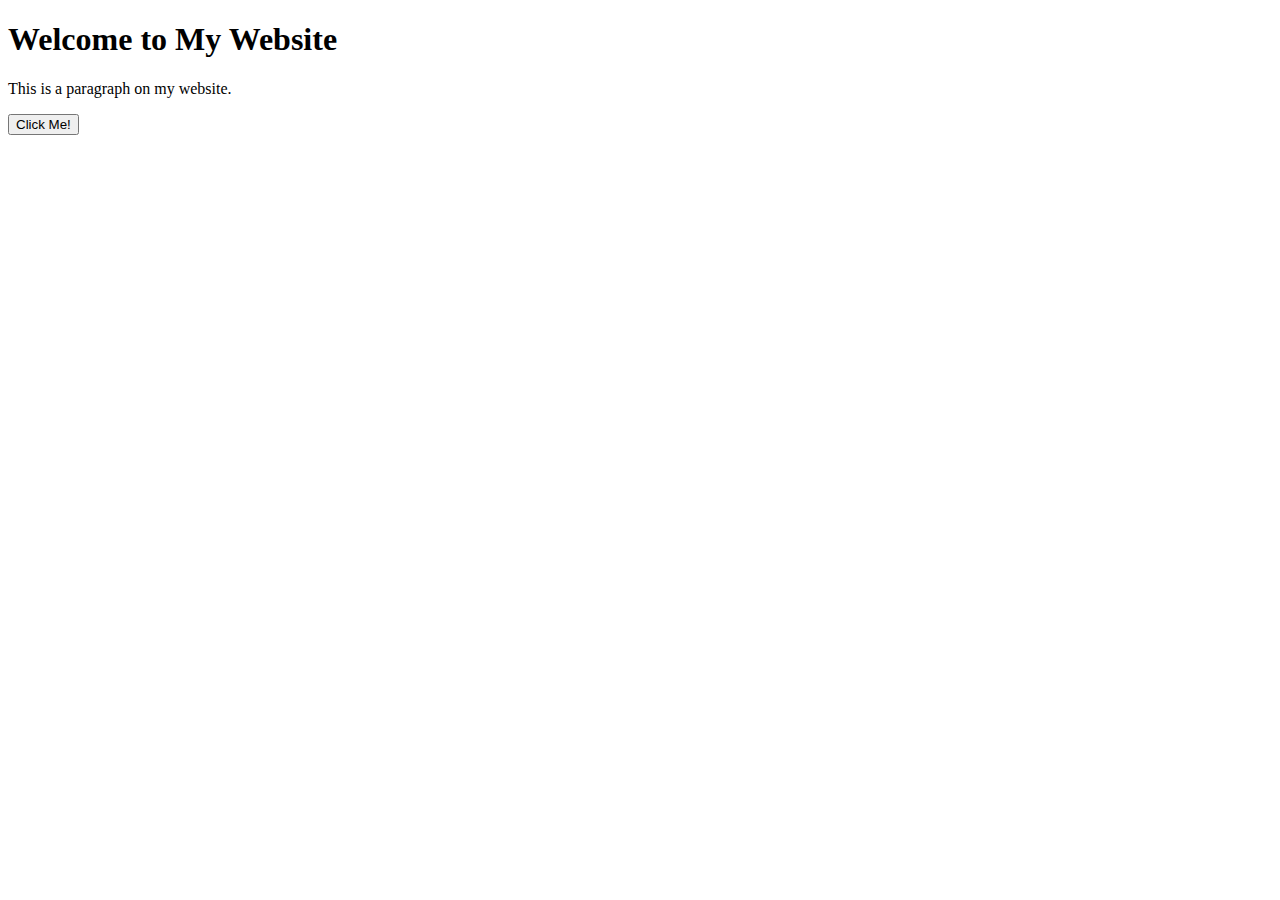
==== index.html @ 48dd0957 "Update and rename nani/index.html to index.html" ====
<!DOCTYPE html>
<html lang="en">
<head>
    <meta charset="UTF-8">
    <meta name="viewport" content="width=device-width, initial-scale=1.0">
    <title>Simple Website</title>
    <link rel="stylesheet" href="style.css">
</head>
<body>

<h1>Welcome to My Website</h1>
<p>This is a paragraph on my website.</p>

<button id="clickMeBtn">Click Me!</button>

<script src="script.js"></script>
</body>
</html>
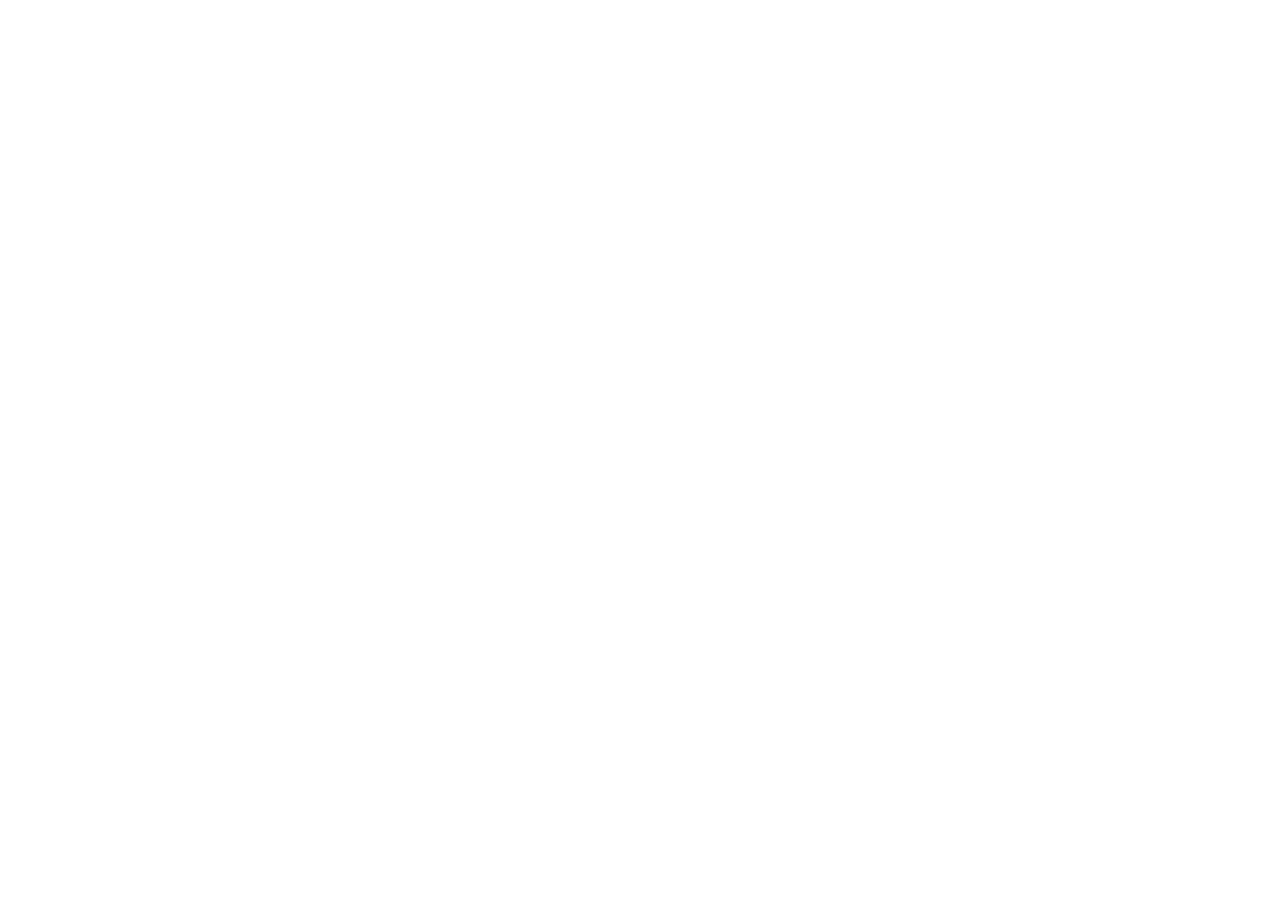
==== commit a1cb14a0: "Update index.html" ====
--- a/index.html
+++ b/index.html
@@ -1,18 +1,21 @@
+
 <!DOCTYPE html>
 <html lang="en">
 <head>
     <meta charset="UTF-8">
     <meta name="viewport" content="width=device-width, initial-scale=1.0">
-    <title>Simple Website</title>
-    <link rel="stylesheet" href="style.css">
+    <title>Full-Screen GIF Background</title>
+    <style>
+        body, html {
+            margin: 0;
+            padding: 0;
+            height: 100%;
+            overflow: hidden;
+            background: url('https://media4.giphy.com/media/v1.Y2lkPTc5MGI3NjExbDVwNXJ6dmE3cmUzcm1mcDg0N2IydzBkM2c4bWI3ZTVkaTI1NGM2cyZlcD12MV9pbnRlcm5hbF9naWZfYnlfaWQmY3Q9Zw/Y4n5dbvUWo1rVt9cMm/giphy.gif') no-repeat center center fixed; 
+            background-size: cover;
+        }
+    </style>
 </head>
 <body>
-
-<h1>Welcome to My Website</h1>
-<p>This is a paragraph on my website.</p>
-
-<button id="clickMeBtn">Click Me!</button>
-
-<script src="script.js"></script>
 </body>
 </html>
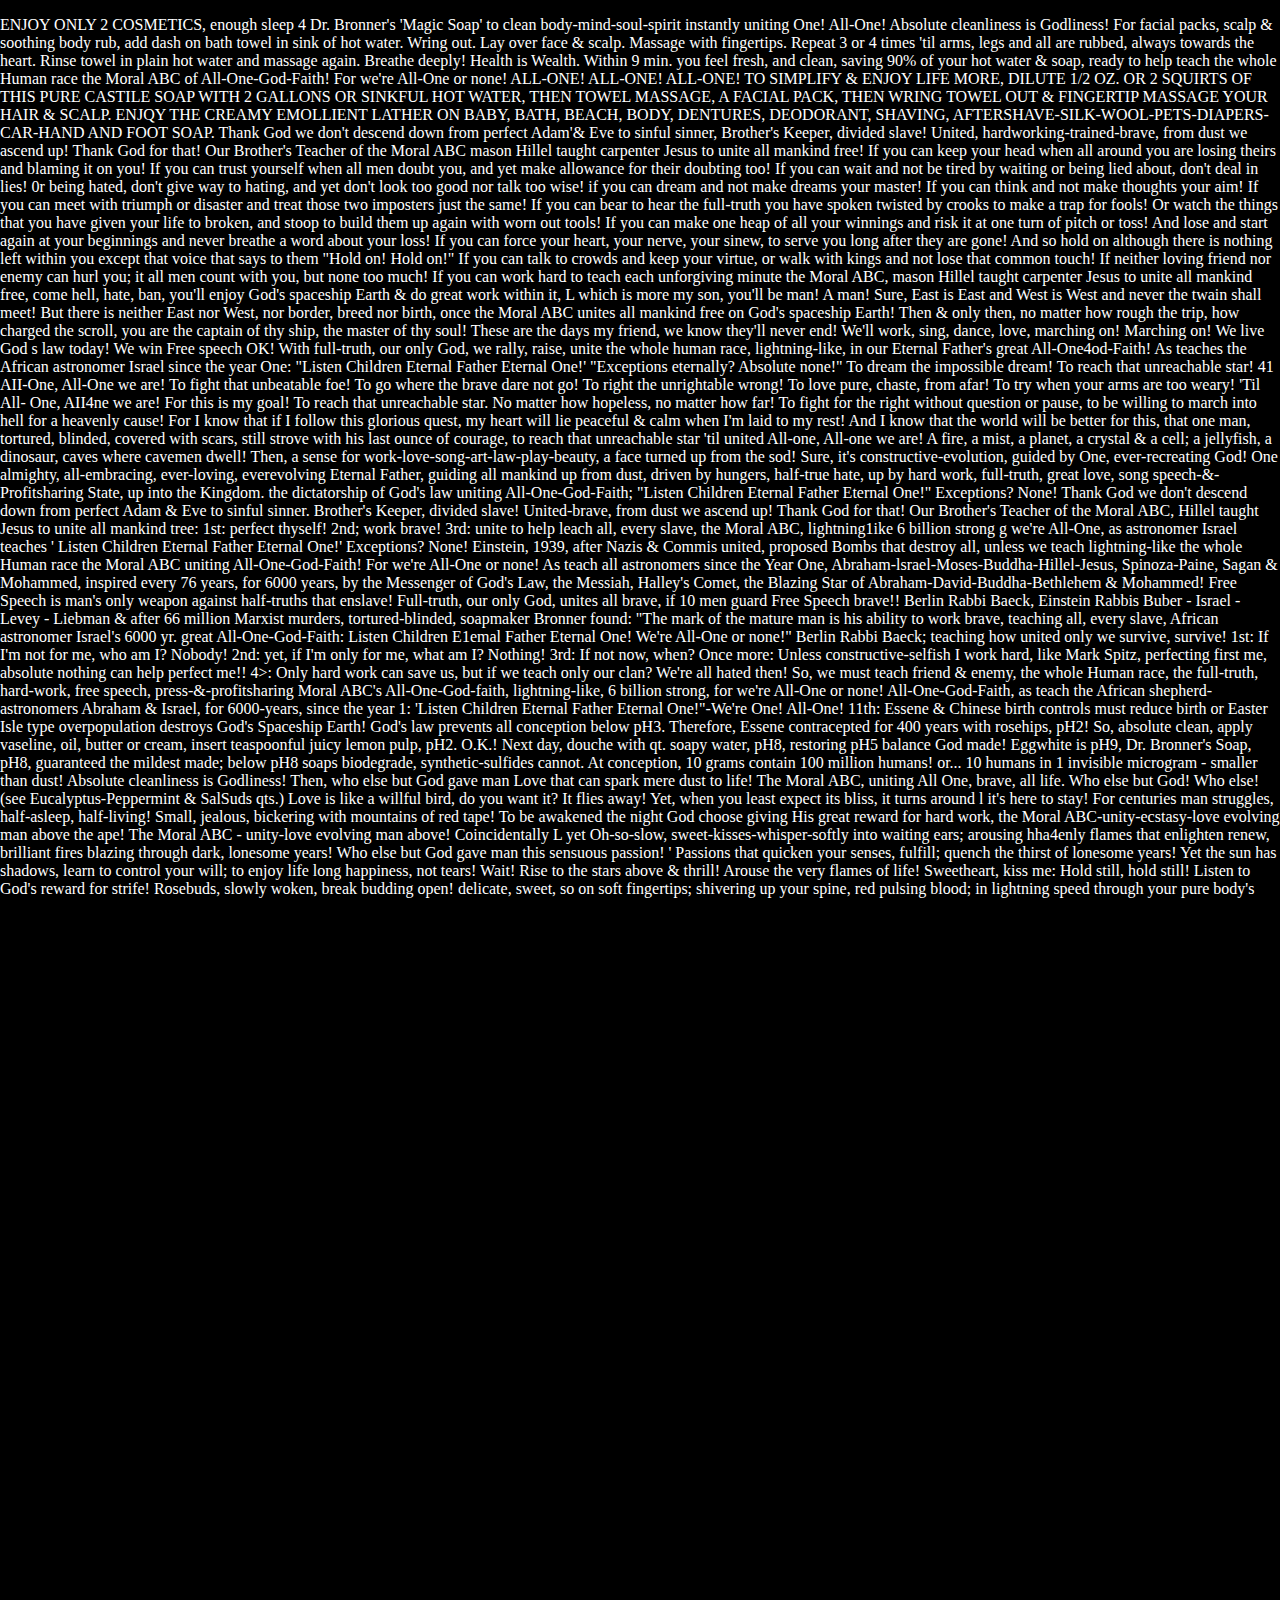
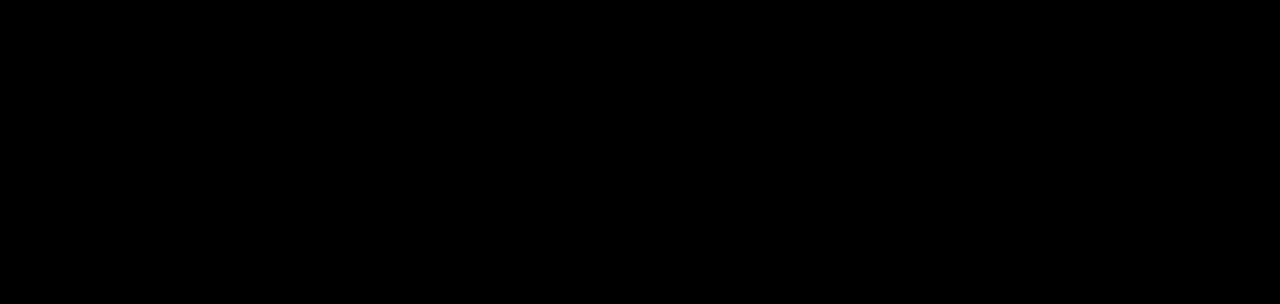
==== commit 71280a6f: "Update index.html" ====
--- a/index.html
+++ b/index.html
@@ -1,18 +1,71 @@
-
 <!DOCTYPE html>
 <html lang="en">
 <head>
+    <p style="color: white;">ENJOY ONLY 2 COSMETICS, enough sleep 4 Dr. Bronner's 'Magic Soap' to clean body-mind-soul-spirit instantly uniting One! All-One! Absolute cleanliness is Godliness! For facial packs, scalp & soothing body rub, add dash on bath towel in sink of hot water. Wring out. Lay over face & scalp. Massage with fingertips. Repeat 3 or 4 times 'til arms, legs and all are rubbed, always towards the heart. Rinse towel in plain hot water and massage again. Breathe deeply! Health is Wealth. Within 9 min. you feel fresh, and clean, saving 90% of your hot water & soap, ready to help teach the whole Human race the Moral ABC of All-One-God-Faith! For we're All-One or none! ALL-ONE! ALL-ONE! ALL-ONE! TO SIMPLIFY & ENJOY LIFE MORE, DILUTE 1/2 OZ. OR 2 SQUIRTS OF THIS PURE CASTILE SOAP WITH 2 GALLONS OR SINKFUL HOT WATER, THEN TOWEL MASSAGE, A FACIAL PACK, THEN WRING TOWEL OUT & FINGERTIP MASSAGE YOUR HAIR & SCALP. ENJQY THE CREAMY EMOLLIENT LATHER ON BABY, BATH, BEACH, BODY, DENTURES, DEODORANT, SHAVING, AFTERSHAVE-SILK-WOOL-PETS-DIAPERS-CAR-HAND AND FOOT SOAP. Thank God we don't descend down from perfect Adam'& Eve to sinful sinner, Brother's Keeper, divided slave! United, hardworking-trained-brave, from dust we ascend up! Thank God for that! Our Brother's Teacher of the Moral ABC mason Hillel taught carpenter Jesus to unite all mankind free! If you can keep your head when all around you are losing theirs and blaming it on you! If you can trust yourself when all men doubt you, and yet make allowance for their doubting too! If you can wait and not be tired by waiting or being lied about, don't deal in lies! 0r being hated, don't give way to hating, and yet don't look too good nor talk too wise! if you can dream and not make dreams your master! If you can think and not make thoughts your aim! If you can meet with triumph or disaster and treat those two imposters just the same! If you can bear to hear the full-truth you have spoken twisted by crooks to make a trap for fools! Or watch the things that you have given your life to broken, and stoop to build them up again with worn out tools! If you can make one heap of all your winnings and risk it at one turn of pitch or toss! And lose and start again at your beginnings and never breathe a word about your loss! If you can force your heart, your nerve, your sinew, to serve you long after they are gone! And so hold on although there is nothing left within you except that voice that says to them "Hold on! Hold on!" If you can talk to crowds and keep your virtue, or walk with kings and not lose that common touch! If neither loving friend nor enemy can hurl you; it all men count with you, but none too much! If you can work hard to teach each unforgiving minute the Moral ABC, mason Hillel taught carpenter Jesus to unite all mankind free, come hell, hate, ban, you'll enjoy God's spaceship Earth & do great work within it, L which is more my son, you'll be man! A man! Sure, East is East and West is West and never the twain shall meet! But there is neither East nor West, nor border, breed nor birth, once the Moral ABC unites all mankind free on God's spaceship Earth! Then & only then, no matter how rough the trip, how charged the scroll, you are the captain of thy ship, the master of thy soul! These are the days my friend, we know they'll never end! We'll work, sing, dance, love, marching on! Marching on! We live God s law today! We win Free speech OK! With full-truth, our only God, we rally, raise, unite the whole human race, lightning-like, in our Eternal Father's great All-One4od-Faith! As teaches the African astronomer Israel since the year One: "Listen Children Eternal Father Eternal One!' "Exceptions eternally? Absolute none!"
+
+To dream the impossible dream! To reach that unreachable star! 41 AII-One, All-One we are! To fight that unbeatable foe! To go where the brave dare not go! To right the unrightable wrong! To love pure, chaste, from afar! To try when your arms are too weary! 'Til All- One, AII4ne we are! For this is my goal! To reach that unreachable star. No matter how hopeless, no matter how far! To fight for the right without question or pause, to be willing to march into hell for a heavenly cause! For I know that if I follow this glorious quest, my heart will lie peaceful & calm when I'm laid to my rest! And I know that the world will be better for this, that one man, tortured, blinded, covered with scars, still strove with his last ounce of courage, to reach that unreachable star 'til united All-one, All-one we are!
+
+A fire, a mist, a planet, a crystal & a cell; a jellyfish, a dinosaur, caves where cavemen dwell! Then, a sense for work-love-song-art-law-play-beauty, a face turned up from the sod! Sure, it's constructive-evolution, guided by One, ever-recreating God! One almighty, all-embracing, ever-loving, everevolving Eternal Father, guiding all mankind up from dust, driven by hungers, half-true hate, up by hard work, full-truth, great love, song speech-&-Profitsharing State, up into the Kingdom. the dictatorship of God's law uniting All-One-God-Faith; "Listen Children Eternal Father Eternal One!" Exceptions? None! Thank God we don't descend down from perfect Adam & Eve to sinful sinner. Brother's Keeper, divided slave! United-brave, from dust we ascend up! Thank God for that! Our Brother's Teacher of the Moral ABC, Hillel taught Jesus to unite all mankind tree: 1st: perfect thyself! 2nd; work brave! 3rd: unite to help leach all, every slave, the Moral ABC, lightning1ike 6 billion strong g we're All-One, as astronomer Israel teaches ' Listen Children Eternal Father Eternal One!' Exceptions? None!
+
+Einstein, 1939, after Nazis & Commis united, proposed Bombs that destroy all, unless we teach lightning-like the whole Human race the Moral ABC uniting All-One-God-Faith! For we're All-One or none! As teach all astronomers since the Year One, Abraham-lsrael-Moses-Buddha-Hillel-Jesus, Spinoza-Paine, Sagan & Mohammed, inspired every 76 years, for 6000 years, by the Messenger of God's Law, the Messiah, Halley's Comet, the Blazing Star of Abraham-David-Buddha-Bethlehem & Mohammed! Free Speech is man's only weapon against half-truths that enslave! Full-truth, our only God, unites all brave, if 10 men guard Free Speech brave!!
+
+Berlin Rabbi Baeck, Einstein Rabbis Buber - Israel - Levey - Liebman & after 66 million Marxist murders, tortured-blinded, soapmaker Bronner found: "The mark of the mature man is his ability to work brave, teaching all, every slave, African astronomer Israel's 6000 yr. great All-One-God-Faith: Listen Children E1emal Father Eternal One! We're All-One or none!" Berlin Rabbi Baeck; teaching how united only we survive, survive!
+
+1st: If I'm not for me, who am I? Nobody! 2nd: yet, if I'm only for me, what am I? Nothing! 3rd: If not now, when? Once more: Unless constructive-selfish I work hard, like Mark Spitz, perfecting first me, absolute nothing can help perfect me!!
+4>: Only hard work can save us, but if we teach only our clan? We're all hated then! So, we must teach friend & enemy, the whole Human race, the full-truth, hard-work, free speech, press-&-profitsharing Moral ABC's All-One-God-faith, lightning-like, 6 billion strong, for we're All-One or none! All-One-God-Faith, as teach the African shepherd-astronomers Abraham & Israel, for 6000-years, since the year 1: 'Listen Children Eternal Father Eternal One!"-We're One! All-One!
+
+11th: Essene & Chinese birth controls must reduce birth or Easter Isle type overpopulation destroys God's Spaceship Earth! God's law prevents all conception below pH3. Therefore, Essene contracepted for 400 years with rosehips, pH2! So, absolute clean, apply vaseline, oil, butter or cream, insert teaspoonful juicy lemon pulp, pH2. O.K.! Next day, douche with qt. soapy water, pH8, restoring pH5 balance God made! Eggwhite is pH9, Dr. Bronner's Soap, pH8, guaranteed the mildest made; below pH8 soaps biodegrade, synthetic-sulfides cannot. At conception, 10 grams contain 100 million humans! or... 10 humans in 1 invisible microgram - smaller than dust! Absolute cleanliness is Godliness! Then, who else but God gave man Love that can spark mere dust to life! The Moral ABC, uniting All One, brave, all life. Who else but God! Who else! (see Eucalyptus-Peppermint & SalSuds qts.)
+
+Love is like a willful bird, do you want it? It flies away! Yet, when you least expect its bliss, it turns around l it's here to stay! For centuries man struggles, half-asleep, half-living! Small, jealous, bickering with mountains of red tape! To be awakened the night God choose giving His great reward for hard work, the Moral ABC-unity-ecstasy-love evolving man above the ape! The Moral ABC - unity-love evolving man above! Coincidentally L yet Oh-so-slow, sweet-kisses-whisper-softly into waiting ears; arousing hha4enly flames that enlighten renew, brilliant fires blazing through dark, lonesome years! Who else but God gave man this sensuous passion!
+
+' Passions that quicken your senses, fulfill; quench the thirst of lonesome years! Yet the sun has shadows, learn to control your will; to enjoy life long happiness, not tears! Wait! Rise to the stars above & thrill! Arouse the very flames of life! Sweetheart, kiss me: Hold still, hold still! Listen to God's reward for strife! Rosebuds, slowly woken, break budding open! delicate, sweet, so on soft fingertips; shivering up your spine, red pulsing blood; in lightning speed through your pure body's lips! Caressing deep, searching, way out of sight; oh beautiful spirit of God's eternal Spring! Heat of passion in a warm moonlit night! Ecstasy to be buried in heaven, within! Relaxed then to long, dreamless sleep; body & soul join close in life's most brilliant bliss! Revealing clarity4eauty-harmony-peace, sailing on far away sun-laden ships! Yet-what-cunninq-feminine-touch, can draw new desire to pulsing lips! When-soft-hands wander-casually-such, deftly down near lingering tips! Who else but God gave man Love that can spark mere dust to life, the Moral ABC uniting All-One, brave, all life.
+
+Like a beacon breaking through dark clouds that pass; your deep embrace, your sensuous kiss, who else but God can make Love last 1 trillion years of sweet eternities! Who else but God! We are not true, while calculated calm controls us; blood flows near spirit in cold divided flame! Only love's stormy passion, striking deep within us; can turn blood to spirit $ spirit to blood, untamed! Spirit to blood, untamed!
+
+Arctic White Owl, has babies only when there is 9 months food supplied to survive! Beavers, by teamwork family life! Bees drop 3% drones from hive! Cleopatra's Teacher of Love, the ABC of Mama Cat, teaches: 1st: Absolute cleanliness is Godliness! 2nd: Constructive-selfish hard work save home-food-young! 3rd: Absolute teamwork fertilizes God's Earth! 4th: Absolute harmony with God's timing, easy Birth! 5th: Mother's love-discipline, joy, praise! 6th: Father's stern-discipline, off titties when raised! 7th: Hard Work; self-discipline, brave! 8th: God's Eternal Discipline, save! 9th: Nine lives, self-reliant, brave! 10th: Dignity, 'beauty, relaxation, fun! 11th: Tenacity gets it done! 12th: Perfect sense of direction, ESP! 13th: Free, brave! No slave! Mama Cat's ABC of Love & the inspiring Swallow's Song uniting ALL-ONE! ABOVE! ABOVE! DILUTE ENJOY 1 SQAP FOR 18 DIFFERENT USES! GUARANTEED PURE POTASSIUM CASTILE SOAP & 10% VEGETARIAN: SUPERMILD CASTILE HAS OUTSTANDING WATER SOFTENING & CLEANSING POWERS. PREFERABLE TO HARSH SOAP & DEFATTENING SYNTHETICS. IT DOES NOT CUT DIRT, BUT DISSOLVES IT. IT IS THE MILDEST, MOST PLEASANT SOAP YOU EVER USED OR MONEY BACK! ENJOY BODY RUB TO STIMULATE BODY MIND-SOUL-SPIRIT AND TEACH THE ESSENE MORAL ABC UNITING ALL FREE IN THE SHEPHERD-ISRAEL'S GREAT ALL-ONE-G0D-FAITH! GET $3 ESSENE SCROLLS!
+"The 2nd Coming of God's Law!"-Mohammed's Arabs, 1948, found Israel: Essene Scrolls & Einstein's "Hillel" prove that as no 6-year-old can grow up free without the ABC, so certain can no 12-year-old survive free without the Moral ABC mason, tent & sandalmaker Rabbi Hillel taught carpenter Jesus to unite all mankind free in our Eternal Father's great AII-One-God-Faith! For we're All-One or none: "Listen Children Eternal Father Eternally One!"
+>From '29 to '44, soapmaker-master-chemist Bronner built 3 American soap plants, trained 9 chemists, licensed 6 of 53 patents for $60,000! But after '44, after losing father-mother-wife, almost his own life, tortured-blinded, he deeded to African astronomer Israel's 6000 year great All-One-God-Faith all of his patents, plants, products, profits, 4 new industries: 13 Essene Birth Control patents, Planetemples & 'Town Without Toothache' potassium-soda industry giving mankind a new Mineral-salt, Calcium-malt, Corn-sesame-bread, Mineral-bouillon, catspaw sandals, & 'Dr. Bronner's Magic Soaps,' All-One! In '47, after father-mother-wife murdered, ourself tortured-blinded, we wrote this poem: To keep my health! To do my work! To love, to live! To see to it I gain & grow 8 give & give! Never to look behind me for an hour! Never to wait in weakness nor to brag in power! Always working, searching for more truth, more light! Always writing, teaching what I found good & right! Robbed-starved-beaten-blinded, wide astray! Sack with the full-truth I've gained, back to the way: Smile, help teach the whole Human race, the Moral ABC of AII-One-God-Faith, Lightning-like strong & we're All-One! All-One!
+ALL-ONE-GOD-FAITH UNITES HUMAN RACE! ALL-ONE!
+
+Confucius Absolutes 600 B.C. 8 Mohammed's Wisdom 600 A.D. unites all mankind free:
+
+The 1st law of God's tremendous Universe is order! Absolute all-embracing, ever- evolving, ever-recreating, ever-loving order! Exceptions eternally? Absolute none!
+
+2nd, every body in God's tremendous Universe must eat or there is no body! To shine on, eat must even the sun, consuming every second 4 million metric ton! To shine on, eat must even the sun! Exceptions eternally? Absolute none!
+
+3rd, every ton of good food requires teamwork in harmony with God's law, timing-team-work- wisdom-power-mercy-love can reap 6 million more fruit above, above! Exceptions eternally? None!
+
+4th, any man raising 600 fruit trees in harmony with God's law, timing-teamwork-wisdom-power- mercy-love can reap 6 million more fruit above, above! Exceptions? Eternal? Absolute none!
+
+5th, only constructive working men have built all civilization & everything good that's in it! Intolerant parasites, in order to eat, must dominate-dic1ate-distort-dilute-destroy- smear-slay-slander-cheat or they won't eat! Exceptions eternally? Absolute none!
+
+8th: The mark of the mature man is his ability to work brave, teaching all, every slave, how to replace coal-oil-gas-mineral-nuclear, unemployed-inflation, welfare-waste-war with Essene Birth-Control for very girl, Swiss 6000 year Universal Military Training UMT for full- employment, raising 1 trillion Israel-system trees, 2 million Dutch dikes, 3 Greek mirror- solars, 4 Hannibal windpower plants, 5 billion Amish-Amway-AT&T profitsharing jobs, 6 Milorganite plants, 76 million Planetemples teaching All-One-God-Faith, Austrian music, Babylon roof-gardens, California rain forests, China-bikes, Cartha-UMT, Catspaw sandals, compost tree, C02 bomber, the Moral ABC, cattle-lemon-Esperanto. Finn-jails, gasohol, German solar-Zeppelins, Health-meat-salt-soap-tape, jojoba-aloevera-chia-ginseng-garlic, Kibbutz, Nature Friends, patents, Swiss economy, Town-Without-Toothache, Patrick Henry teaches PHt's of USA-USSR H20 cwp, with 76 million battery-banks, powering every car-factory-farm-home-Milorganite-monorail! To teach healthy Hunza 150-year great life by God's Law, timing-teamwork-wisdom-power-mercy-love, uniting All-One above! Above! Know 41-4. Only hard work unites all! Scrolls: $10 for 10; $3 for 1, help unite all!
+
+12th: Over-population destroys God's spaceship Earth, unless Essene-Chinese controls limit all birth! Instead, absolute clean, apply vaseline-oil-butter or cream, insert teaspoon juicy lemon pulp, pH2, God's Law prevents conception 100% below pH3. Next day douche with qt. soapy water, pH8, restoring pH5 balance God-made! Who else but God gave man this sensuous passion. Love that can spark mere dust to life! Beauty in our Eternal Father's fashion! Poetry, uniting All-One, brave, all life! Who else but God can make Love last 1 trillion years of sweet eternities! For when conquered after years of toil- sweat-blood, Love can strike like greased lightning sent by God to spark mere dust to intense blazing fire & create new Love-faith-hope-guts-strength, as only God inspire! Unite the Human race in All-One-God-Faith, as all mankind desire! Who else but God. "An Army of Principles," wrote Thos. Paine in 1799 "can penetrate when an army of soldiers" can-not! It will succeed where diplomacy may fail? It will always construct & help unite One-God-Faith, where every other weapon divides the Human race! The onslaught of such an Army of Principles cannot be stopped by the Rhine, the Channel or the ocean! It's progress will match on the horizon of the world & it will conquer every tyranny, every Human heart by teaching every man the Moral ABC of the Free: Free to communicate-cooperate-construct! Free to build, protect & share! Free to grow, develop & expand! Free to unite in love, cherish & enjoy the Kingdom, the dictatorship of God's law, uniting the whole Human race in our Eternal Father's great All-One-God-Faith! For we're All-One or none: Listen Children Eternal Father Eternally One!"
+
+American democratic President Wilson, 1917, replaced Marxism by Lenin. "We are not a nation of classes, races, minority or pressure groups! Anybody trading on our race, color, nationality or religion is not yet American, does not yet deserve to enjoy the liberties of the Stars & Stripes! He does not yet know, that the Army of Principles by America's Founding Father, the world's 1st steelbridqe-builder, Thos. Paine, since 1799, unites the whole Human race in our Eternal Father's great All-One-God-Faith! Once we teach it, 6 billion strong, we're All-One! "As teach Abraham-Israel-Moses- Buddha-Jesus & Mohammed, inspired every 76 yrs. by the messenger of God's law, the Messiah, Halley's Comet! 6000 yrs. since the year One! We're All-One! All-One!
+
+In '68 American Mao professor Marcuse upset Moscow's Czech power till Moscow's Press had the courage to confess: "Marx is god! Marcuse his prophet! Mao his sword! 50,000 American university professors, his disciples! Black Panthers his killers!" What an apology we Rabbis owe Marx-Moscow, all Jews, all mankind, IRS slave, for our 2000 year failure to teach brave the constructive-selfish Moral ABC the real Rabbi Hillel taught Jesus to unite all mankind free! The exact opposite to absolute-unselfish Marxism, that enslaves the Free! Unless we teach the whole Human race the Moral ABC from uniting All-One-God-Faith, we're dead men on furlough from half-true hates!
+
+>From '29 to '79 we wired our "Public Servants" over 13,000 times to help unite the whole Human race in our Eternal Fathers' great All-One-God-Faith! With the 8 great books by Thos. Paine, suppressed since 1799: The Realist Declaration, The Age of Reason & The Army of Principles will instantly unite the whole Human race in our Eternal Father's great All-One- God-Faith: "LISTEN CHILDREN ETERNAL FATHER ETERNALLY ONE!" WE'RE ALL ONE!
+
+The trouble is that the wrong people are always the most energetic, united & intense, dividing the hardworker to die in self-defense! That fact alone brings Hitlers & Stalins to power & that fact will only change when we teach the whole Human race the Moral ABC of All-One-God-Faith, lightning-like, 6 billion strong & we're All-One! All-One! All-One! As Israel teaches since the year One: "Listen Children Eternal Father Eternally One!' Exceptions? None!</p>
     <meta charset="UTF-8">
     <meta name="viewport" content="width=device-width, initial-scale=1.0">
-    <title>Full-Screen GIF Background</title>
+    <title>Full-Screen GIF</title>
     <style>
         body, html {
             margin: 0;
             padding: 0;
             height: 100%;
             overflow: hidden;
-            background: url('https://media4.giphy.com/media/v1.Y2lkPTc5MGI3NjExbDVwNXJ6dmE3cmUzcm1mcDg0N2IydzBkM2c4bWI3ZTVkaTI1NGM2cyZlcD12MV9pbnRlcm5hbF9naWZfYnlfaWQmY3Q9Zw/Y4n5dbvUWo1rVt9cMm/giphy.gif') no-repeat center center fixed; 
+            background: black url('https://media4.giphy.com/media/v1.Y2lkPTc5MGI3NjExMXVkM3dqMHR6czk0NW45b3NiOXk1c294aGttcnR4aDk3a3A2NWY1eSZlcD12MV9pbnRlcm5hbF9naWZfYnlfaWQmY3Q9Zw/Y4n5dbvUWo1rVt9cMm/giphy.gif') no-repeat center center fixed;
             background-size: cover;
+        }
+        @media (orientation: portrait) {
+            body, html {
+                background-size: contain;
+            }
         }
     </style>
 </head>
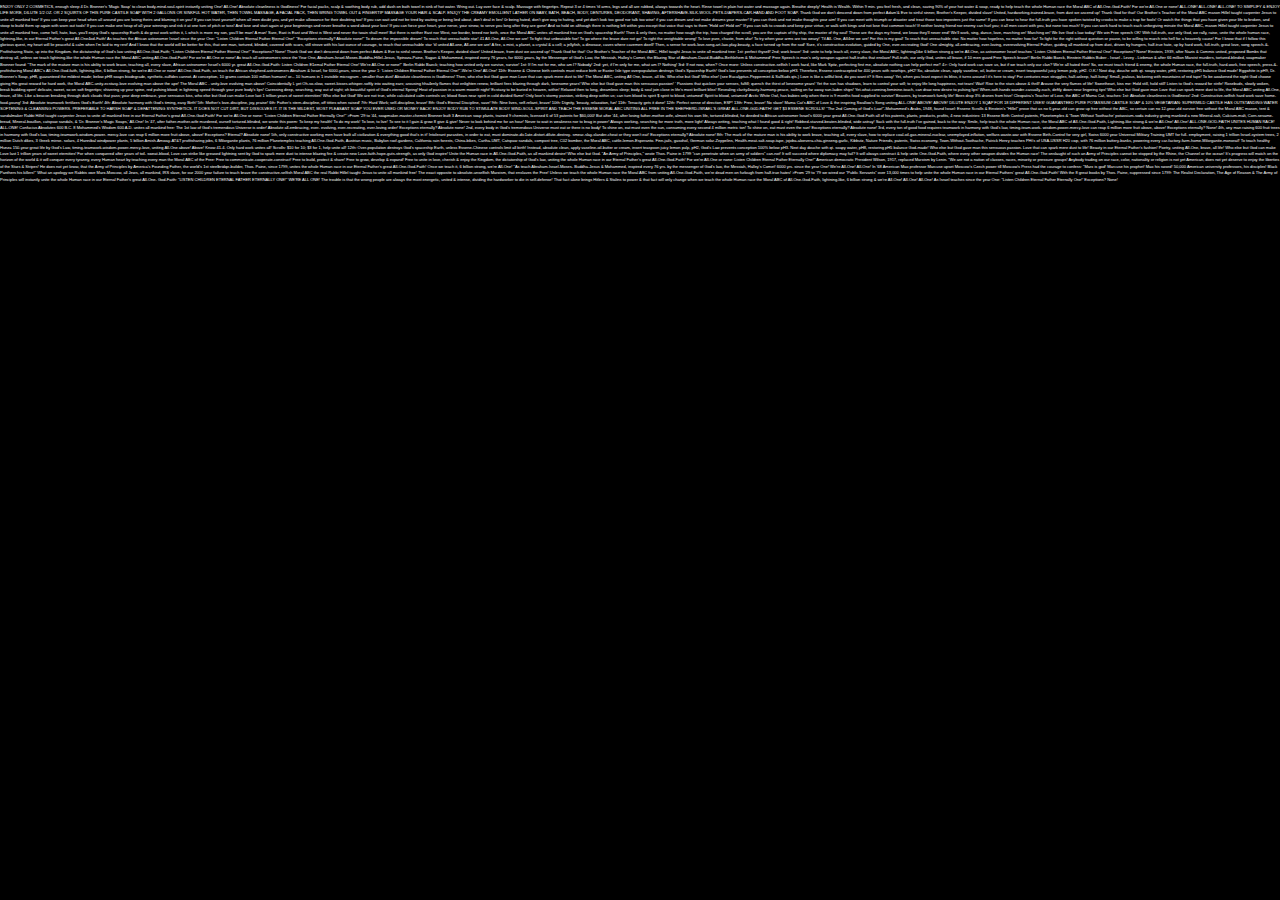
==== commit d037eb8a: "Update index.html" ====
--- a/index.html
+++ b/index.html
@@ -1,7 +1,8 @@
 <!DOCTYPE html>
 <html lang="en">
 <head>
-    <p style="color: white;">ENJOY ONLY 2 COSMETICS, enough sleep 4 Dr. Bronner's 'Magic Soap' to clean body-mind-soul-spirit instantly uniting One! All-One! Absolute cleanliness is Godliness! For facial packs, scalp & soothing body rub, add dash on bath towel in sink of hot water. Wring out. Lay over face & scalp. Massage with fingertips. Repeat 3 or 4 times 'til arms, legs and all are rubbed, always towards the heart. Rinse towel in plain hot water and massage again. Breathe deeply! Health is Wealth. Within 9 min. you feel fresh, and clean, saving 90% of your hot water & soap, ready to help teach the whole Human race the Moral ABC of All-One-God-Faith! For we're All-One or none! ALL-ONE! ALL-ONE! ALL-ONE! TO SIMPLIFY & ENJOY LIFE MORE, DILUTE 1/2 OZ. OR 2 SQUIRTS OF THIS PURE CASTILE SOAP WITH 2 GALLONS OR SINKFUL HOT WATER, THEN TOWEL MASSAGE, A FACIAL PACK, THEN WRING TOWEL OUT & FINGERTIP MASSAGE YOUR HAIR & SCALP. ENJQY THE CREAMY EMOLLIENT LATHER ON BABY, BATH, BEACH, BODY, DENTURES, DEODORANT, SHAVING, AFTERSHAVE-SILK-WOOL-PETS-DIAPERS-CAR-HAND AND FOOT SOAP. Thank God we don't descend down from perfect Adam'& Eve to sinful sinner, Brother's Keeper, divided slave! United, hardworking-trained-brave, from dust we ascend up! Thank God for that! Our Brother's Teacher of the Moral ABC mason Hillel taught carpenter Jesus to unite all mankind free! If you can keep your head when all around you are losing theirs and blaming it on you! If you can trust yourself when all men doubt you, and yet make allowance for their doubting too! If you can wait and not be tired by waiting or being lied about, don't deal in lies! 0r being hated, don't give way to hating, and yet don't look too good nor talk too wise! if you can dream and not make dreams your master! If you can think and not make thoughts your aim! If you can meet with triumph or disaster and treat those two imposters just the same! If you can bear to hear the full-truth you have spoken twisted by crooks to make a trap for fools! Or watch the things that you have given your life to broken, and stoop to build them up again with worn out tools! If you can make one heap of all your winnings and risk it at one turn of pitch or toss! And lose and start again at your beginnings and never breathe a word about your loss! If you can force your heart, your nerve, your sinew, to serve you long after they are gone! And so hold on although there is nothing left within you except that voice that says to them "Hold on! Hold on!" If you can talk to crowds and keep your virtue, or walk with kings and not lose that common touch! If neither loving friend nor enemy can hurl you; it all men count with you, but none too much! If you can work hard to teach each unforgiving minute the Moral ABC, mason Hillel taught carpenter Jesus to unite all mankind free, come hell, hate, ban, you'll enjoy God's spaceship Earth & do great work within it, L which is more my son, you'll be man! A man! Sure, East is East and West is West and never the twain shall meet! But there is neither East nor West, nor border, breed nor birth, once the Moral ABC unites all mankind free on God's spaceship Earth! Then & only then, no matter how rough the trip, how charged the scroll, you are the captain of thy ship, the master of thy soul! These are the days my friend, we know they'll never end! We'll work, sing, dance, love, marching on! Marching on! We live God s law today! We win Free speech OK! With full-truth, our only God, we rally, raise, unite the whole human race, lightning-like, in our Eternal Father's great All-One4od-Faith! As teaches the African astronomer Israel since the year One: "Listen Children Eternal Father Eternal One!' "Exceptions eternally? Absolute none!"
+    <p style="color: white; font-size: 4px; font-family: Arial, sans-serif; line-height: 1.6;">
+    ENJOY ONLY 2 COSMETICS, enough sleep 4 Dr. Bronner's 'Magic Soap' to clean body-mind-soul-spirit instantly uniting One! All-One! Absolute cleanliness is Godliness! For facial packs, scalp & soothing body rub, add dash on bath towel in sink of hot water. Wring out. Lay over face & scalp. Massage with fingertips. Repeat 3 or 4 times 'til arms, legs and all are rubbed, always towards the heart. Rinse towel in plain hot water and massage again. Breathe deeply! Health is Wealth. Within 9 min. you feel fresh, and clean, saving 90% of your hot water & soap, ready to help teach the whole Human race the Moral ABC of All-One-God-Faith! For we're All-One or none! ALL-ONE! ALL-ONE! ALL-ONE! TO SIMPLIFY & ENJOY LIFE MORE, DILUTE 1/2 OZ. OR 2 SQUIRTS OF THIS PURE CASTILE SOAP WITH 2 GALLONS OR SINKFUL HOT WATER, THEN TOWEL MASSAGE, A FACIAL PACK, THEN WRING TOWEL OUT & FINGERTIP MASSAGE YOUR HAIR & SCALP. ENJQY THE CREAMY EMOLLIENT LATHER ON BABY, BATH, BEACH, BODY, DENTURES, DEODORANT, SHAVING, AFTERSHAVE-SILK-WOOL-PETS-DIAPERS-CAR-HAND AND FOOT SOAP. Thank God we don't descend down from perfect Adam'& Eve to sinful sinner, Brother's Keeper, divided slave! United, hardworking-trained-brave, from dust we ascend up! Thank God for that! Our Brother's Teacher of the Moral ABC mason Hillel taught carpenter Jesus to unite all mankind free! If you can keep your head when all around you are losing theirs and blaming it on you! If you can trust yourself when all men doubt you, and yet make allowance for their doubting too! If you can wait and not be tired by waiting or being lied about, don't deal in lies! 0r being hated, don't give way to hating, and yet don't look too good nor talk too wise! if you can dream and not make dreams your master! If you can think and not make thoughts your aim! If you can meet with triumph or disaster and treat those two imposters just the same! If you can bear to hear the full-truth you have spoken twisted by crooks to make a trap for fools! Or watch the things that you have given your life to broken, and stoop to build them up again with worn out tools! If you can make one heap of all your winnings and risk it at one turn of pitch or toss! And lose and start again at your beginnings and never breathe a word about your loss! If you can force your heart, your nerve, your sinew, to serve you long after they are gone! And so hold on although there is nothing left within you except that voice that says to them "Hold on! Hold on!" If you can talk to crowds and keep your virtue, or walk with kings and not lose that common touch! If neither loving friend nor enemy can hurl you; it all men count with you, but none too much! If you can work hard to teach each unforgiving minute the Moral ABC, mason Hillel taught carpenter Jesus to unite all mankind free, come hell, hate, ban, you'll enjoy God's spaceship Earth & do great work within it, L which is more my son, you'll be man! A man! Sure, East is East and West is West and never the twain shall meet! But there is neither East nor West, nor border, breed nor birth, once the Moral ABC unites all mankind free on God's spaceship Earth! Then & only then, no matter how rough the trip, how charged the scroll, you are the captain of thy ship, the master of thy soul! These are the days my friend, we know they'll never end! We'll work, sing, dance, love, marching on! Marching on! We live God s law today! We win Free speech OK! With full-truth, our only God, we rally, raise, unite the whole human race, lightning-like, in our Eternal Father's great All-One4od-Faith! As teaches the African astronomer Israel since the year One: "Listen Children Eternal Father Eternal One!' "Exceptions eternally? Absolute none!"
 
 To dream the impossible dream! To reach that unreachable star! 41 AII-One, All-One we are! To fight that unbeatable foe! To go where the brave dare not go! To right the unrightable wrong! To love pure, chaste, from afar! To try when your arms are too weary! 'Til All- One, AII4ne we are! For this is my goal! To reach that unreachable star. No matter how hopeless, no matter how far! To fight for the right without question or pause, to be willing to march into hell for a heavenly cause! For I know that if I follow this glorious quest, my heart will lie peaceful & calm when I'm laid to my rest! And I know that the world will be better for this, that one man, tortured, blinded, covered with scars, still strove with his last ounce of courage, to reach that unreachable star 'til united All-one, All-one we are!
 
@@ -50,7 +51,9 @@
 >From '29 to '79 we wired our "Public Servants" over 13,000 times to help unite the whole Human race in our Eternal Fathers' great All-One-God-Faith! With the 8 great books by Thos. Paine, suppressed since 1799: The Realist Declaration, The Age of Reason & The Army of Principles will instantly unite the whole Human race in our Eternal Father's great All-One- God-Faith: "LISTEN CHILDREN ETERNAL FATHER ETERNALLY ONE!" WE'RE ALL ONE!
 
 The trouble is that the wrong people are always the most energetic, united & intense, dividing the hardworker to die in self-defense! That fact alone brings Hitlers & Stalins to power & that fact will only change when we teach the whole Human race the Moral ABC of All-One-God-Faith, lightning-like, 6 billion strong & we're All-One! All-One! All-One! As Israel teaches since the year One: "Listen Children Eternal Father Eternally One!' Exceptions? None!</p>
-    <meta charset="UTF-8">
+</p>
+
+<meta charset="UTF-8">
     <meta name="viewport" content="width=device-width, initial-scale=1.0">
     <title>Full-Screen GIF</title>
     <style>
@@ -71,4 +74,3 @@
 </head>
 <body>
 </body>
-</html>
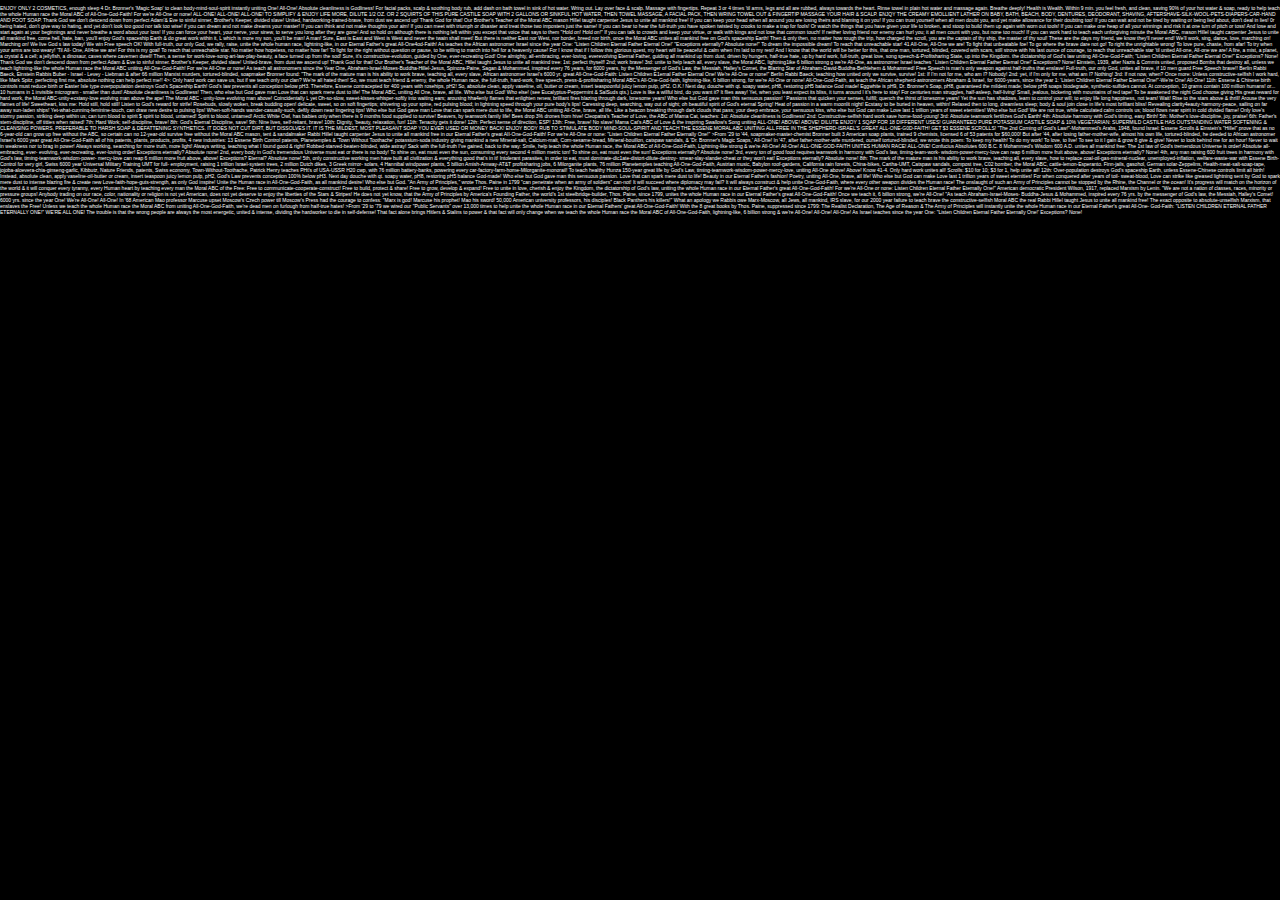
==== commit 48088ed1: "Update index.html" ====
--- a/index.html
+++ b/index.html
@@ -1,7 +1,7 @@
 <!DOCTYPE html>
 <html lang="en">
 <head>
-    <p style="color: white; font-size: 4px; font-family: Arial, sans-serif; line-height: 1.6;">
+    <p style="color: white; font-size: 5px; font-family: Arial, sans-serif; line-height: 1.2;">
     ENJOY ONLY 2 COSMETICS, enough sleep 4 Dr. Bronner's 'Magic Soap' to clean body-mind-soul-spirit instantly uniting One! All-One! Absolute cleanliness is Godliness! For facial packs, scalp & soothing body rub, add dash on bath towel in sink of hot water. Wring out. Lay over face & scalp. Massage with fingertips. Repeat 3 or 4 times 'til arms, legs and all are rubbed, always towards the heart. Rinse towel in plain hot water and massage again. Breathe deeply! Health is Wealth. Within 9 min. you feel fresh, and clean, saving 90% of your hot water & soap, ready to help teach the whole Human race the Moral ABC of All-One-God-Faith! For we're All-One or none! ALL-ONE! ALL-ONE! ALL-ONE! TO SIMPLIFY & ENJOY LIFE MORE, DILUTE 1/2 OZ. OR 2 SQUIRTS OF THIS PURE CASTILE SOAP WITH 2 GALLONS OR SINKFUL HOT WATER, THEN TOWEL MASSAGE, A FACIAL PACK, THEN WRING TOWEL OUT & FINGERTIP MASSAGE YOUR HAIR & SCALP. ENJQY THE CREAMY EMOLLIENT LATHER ON BABY, BATH, BEACH, BODY, DENTURES, DEODORANT, SHAVING, AFTERSHAVE-SILK-WOOL-PETS-DIAPERS-CAR-HAND AND FOOT SOAP. Thank God we don't descend down from perfect Adam'& Eve to sinful sinner, Brother's Keeper, divided slave! United, hardworking-trained-brave, from dust we ascend up! Thank God for that! Our Brother's Teacher of the Moral ABC mason Hillel taught carpenter Jesus to unite all mankind free! If you can keep your head when all around you are losing theirs and blaming it on you! If you can trust yourself when all men doubt you, and yet make allowance for their doubting too! If you can wait and not be tired by waiting or being lied about, don't deal in lies! 0r being hated, don't give way to hating, and yet don't look too good nor talk too wise! if you can dream and not make dreams your master! If you can think and not make thoughts your aim! If you can meet with triumph or disaster and treat those two imposters just the same! If you can bear to hear the full-truth you have spoken twisted by crooks to make a trap for fools! Or watch the things that you have given your life to broken, and stoop to build them up again with worn out tools! If you can make one heap of all your winnings and risk it at one turn of pitch or toss! And lose and start again at your beginnings and never breathe a word about your loss! If you can force your heart, your nerve, your sinew, to serve you long after they are gone! And so hold on although there is nothing left within you except that voice that says to them "Hold on! Hold on!" If you can talk to crowds and keep your virtue, or walk with kings and not lose that common touch! If neither loving friend nor enemy can hurl you; it all men count with you, but none too much! If you can work hard to teach each unforgiving minute the Moral ABC, mason Hillel taught carpenter Jesus to unite all mankind free, come hell, hate, ban, you'll enjoy God's spaceship Earth & do great work within it, L which is more my son, you'll be man! A man! Sure, East is East and West is West and never the twain shall meet! But there is neither East nor West, nor border, breed nor birth, once the Moral ABC unites all mankind free on God's spaceship Earth! Then & only then, no matter how rough the trip, how charged the scroll, you are the captain of thy ship, the master of thy soul! These are the days my friend, we know they'll never end! We'll work, sing, dance, love, marching on! Marching on! We live God s law today! We win Free speech OK! With full-truth, our only God, we rally, raise, unite the whole human race, lightning-like, in our Eternal Father's great All-One4od-Faith! As teaches the African astronomer Israel since the year One: "Listen Children Eternal Father Eternal One!' "Exceptions eternally? Absolute none!"
 
 To dream the impossible dream! To reach that unreachable star! 41 AII-One, All-One we are! To fight that unbeatable foe! To go where the brave dare not go! To right the unrightable wrong! To love pure, chaste, from afar! To try when your arms are too weary! 'Til All- One, AII4ne we are! For this is my goal! To reach that unreachable star. No matter how hopeless, no matter how far! To fight for the right without question or pause, to be willing to march into hell for a heavenly cause! For I know that if I follow this glorious quest, my heart will lie peaceful & calm when I'm laid to my rest! And I know that the world will be better for this, that one man, tortured, blinded, covered with scars, still strove with his last ounce of courage, to reach that unreachable star 'til united All-one, All-one we are!
